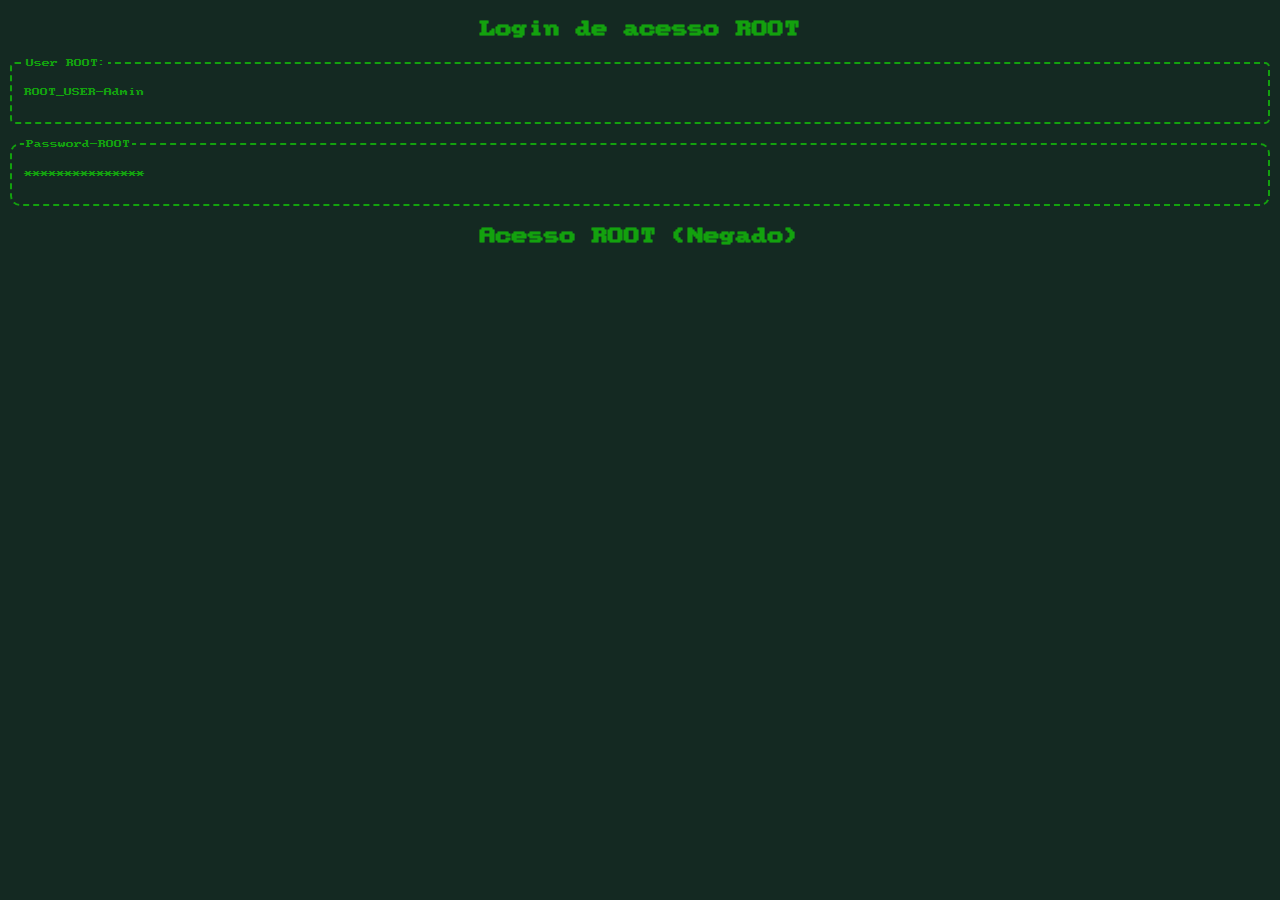
==== Frontend/Site/subsites/HardCore/index.html @ 0ca75ece "Fazendo mais sites" ====
<!DOCTYPE html>
<html lang="pt-br">
<head>
    <meta charset="UTF-8">
    <meta name="viewport" content="width=device-width, initial-scale=1.0">
    <link rel="stylesheet" href="src/style/style.css">
    <title>Welcome my world</title>
</head>
<body>
    <h1 style="text-align: center;">Login de acesso ROOT</h1>
    <fieldset style="border-radius: 5px;">
        <legend>User ROOT: </legend>
        <p>ROOT_USER-Admin</p>
    </fieldset>
    <br>
    <br>
    <fieldset style="border-radius: 10px;">
        <legend>Password-ROOT</legend>
        <p>***************</p>
    </fieldset>
    <h1 style="text-align: center;">Acesso ROOT (Negado)</h1>
</body>
</html>
---- Frontend/Site/subsites/HardCore/src/style/style.css ----
@font-face {
    font-family: DOS;
    src: url(ModernDOS/ModernDOS8x8.ttf);
}

body{
    background-color: #142922;
    color:#13A10E;
    font-family: DOS;
}

fieldset{
    border:2px solid #13A10E;
    border-style: dashed;
}
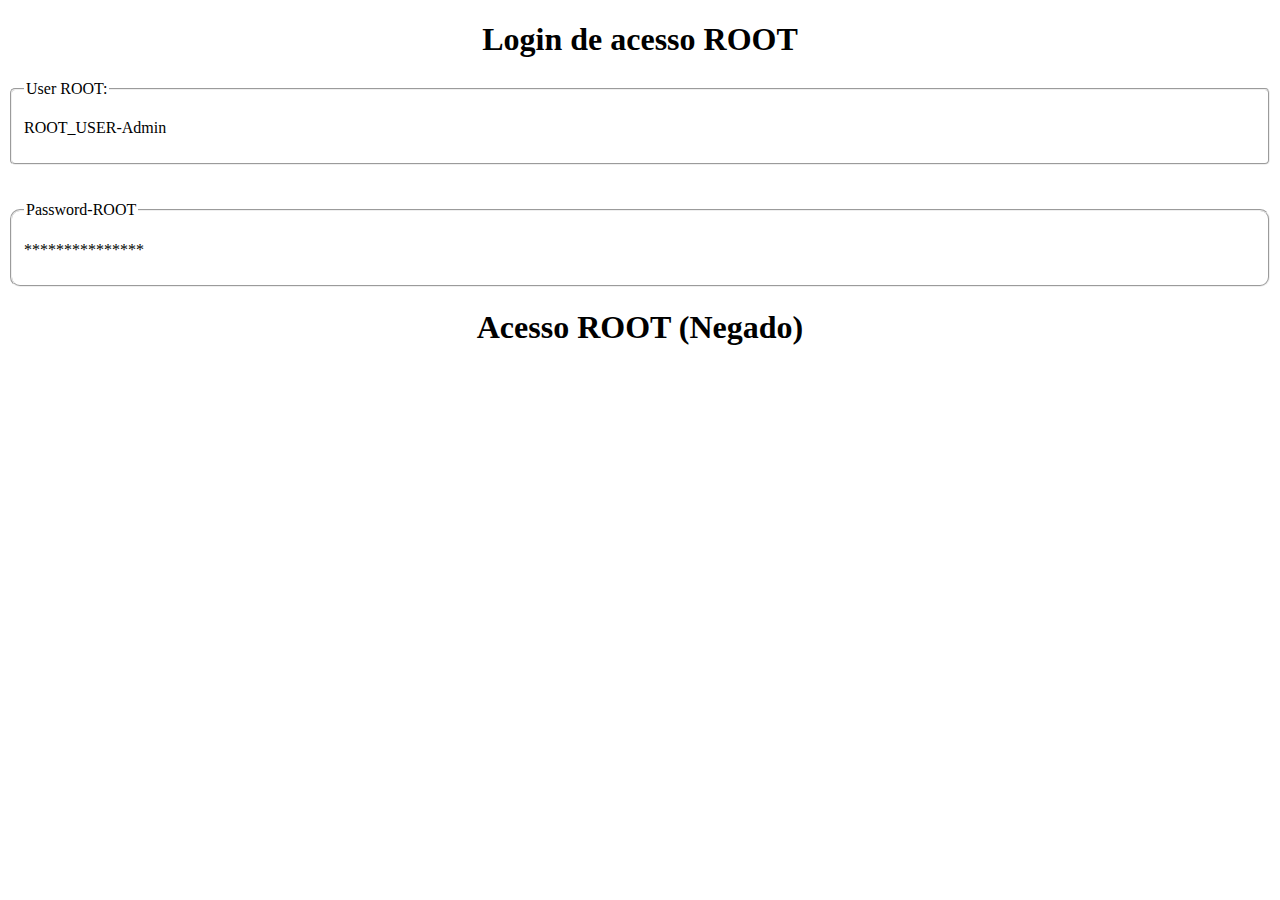
==== commit 12f6ec1c: "Correcao feira amem Deus" ====
--- a/Frontend/Site/subsites/HardCore/index.html
+++ b/Frontend/Site/subsites/HardCore/index.html
@@ -3,6 +3,7 @@
 <head>
     <meta charset="UTF-8">
     <meta name="viewport" content="width=device-width, initial-scale=1.0">
+    <base href="/FI_Basico/">
     <link rel="stylesheet" href="src/style/style.css">
     <title>Welcome my world</title>
 </head>
